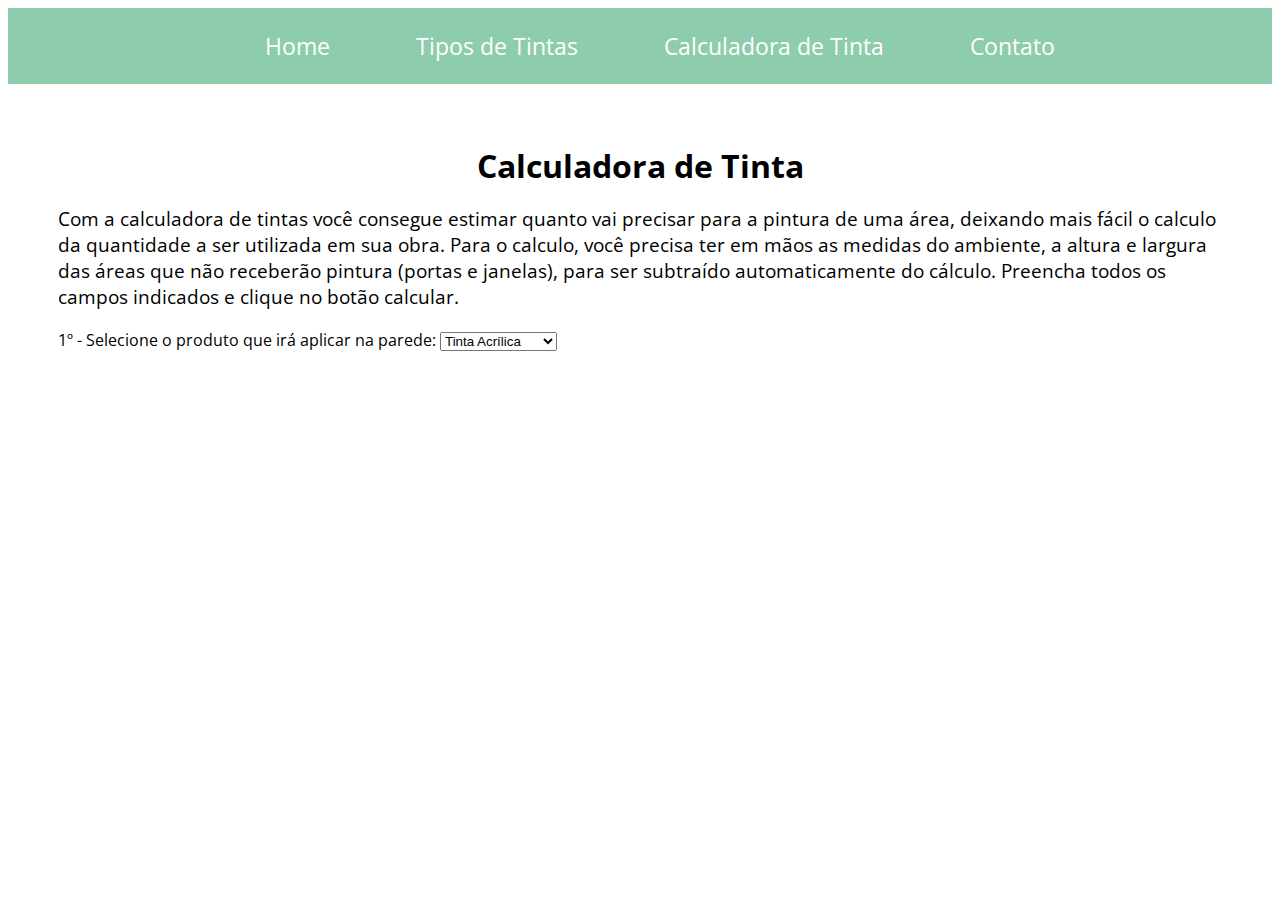
==== calculadora.html @ 3e8581c3 "inicio calculo" ====
<!DOCTYPE html>
<html lang="en">

<head>
    <meta charset="UTF-8">
    <meta http-equiv="X-UA-Compatible" content="IE=edge">
    <meta name="viewport" content="width=device-width, initial-scale=1.0">
    <title>Calcula Quantidade Tinta</title>
    <link rel="stylesheet" href="calculadora.css">
</head>

<body>
    <header>
        <nav>
            <ul>
                <li><a href="index.html">Home</a></li>
                <li><a href="tipotintas.html">Tipos de Tintas</a></li>
                <li><a href="#calculatinta">Calculadora de Tinta</a></li>
                <li><a href="#contato">Contato</a></li>
            </ul>
        </nav>
    </header>
    <main>
        <div class="textoesq">
            <div>
                <h1>Calculadora de Tinta</h1>
                <p class="textotitulo">Com a calculadora de tintas você consegue estimar quanto vai precisar para a pintura de uma área,
                    deixando mais fácil o calculo da quantidade a ser utilizada em sua obra. Para o calculo, você
                    precisa ter em mãos as medidas do ambiente, a altura e largura das áreas que não receberão pintura
                    (portas e janelas), para ser subtraído automaticamente do cálculo. Preencha todos os campos
                    indicados e clique no botão calcular.</p>
               </div>

               <div class="produto">
                <label for="produto">1º - Selecione o produto que irá aplicar na parede:</label>

                <select id="produto" name="produto">
                    <option value="acrilica" selected>Tinta Acrílica</option>
                    <option value="latex">Tinta Latex PVA</option>
                    <option value="massaacrilica">Massa Acrílica</option>
                    <option value="massapva">Massa Corrida</option>
                </select>
            </div>
    </main>
    </main>
</body>

</html>
---- calculadora.css ----
@import url('https://fonts.googleapis.com/css2?family=Open+Sans&display=swap');

body {
    background-color: white;
    font-family: 'Open Sans', Arial, Helvetica;
    max-width: 1200px;
    padding: 50px;
}

header {
    display: flex;
    background-color: #8dccad;
    margin-top: -50px;
    margin-left: -50px;
    margin-right: -50px;
    transition: all 2s ease 0.5s;
    justify-content: center;
}

header:hover {
    background-color: #f9d6ac;
}

nav {

    font-size: 0.6cm;
}

nav ul {

    list-style: none;

}

nav li {
    display: inline;

}

nav li a {
    text-decoration: none;
    justify-content: space-around;
    padding: 40px;
    color: white;
}

nav li a:hover {
    color: #ad9b6e;
}
h1 {
    text-align: center;
    margin: 60px 0 0 0;
}
.textotitulo{
    font-size: 0.5cm;
}
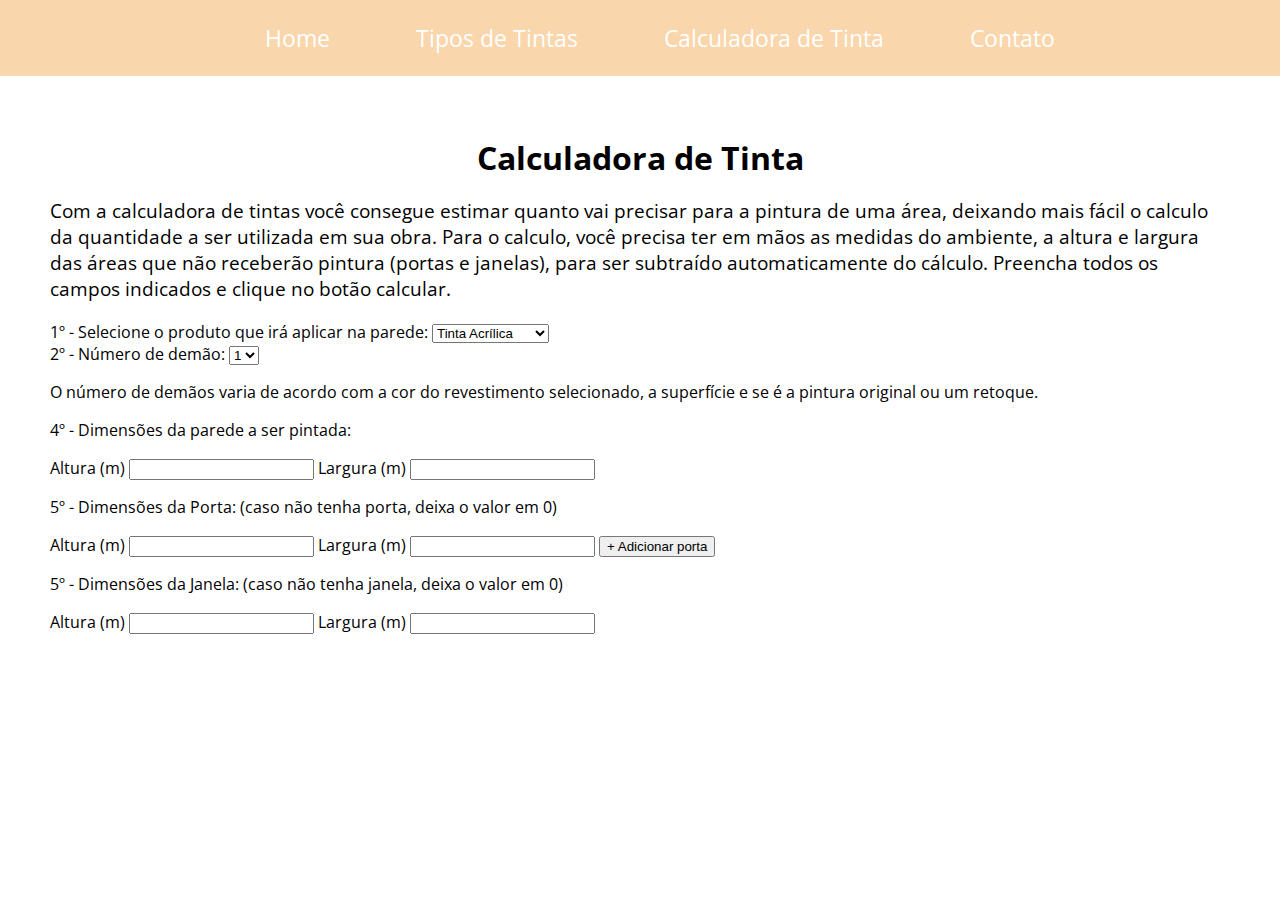
==== commit 25e66c68: "inicio css" ====
--- a/calculadora.html
+++ b/calculadora.html
@@ -15,8 +15,8 @@
             <ul>
                 <li><a href="index.html">Home</a></li>
                 <li><a href="tipotintas.html">Tipos de Tintas</a></li>
-                <li><a href="#calculatinta">Calculadora de Tinta</a></li>
-                <li><a href="#contato">Contato</a></li>
+                <li><a href="calculatinta">Calculadora de Tinta</a></li>
+                <li><a href="contato">Contato</a></li>
             </ul>
         </nav>
     </header>
@@ -24,14 +24,15 @@
         <div class="textoesq">
             <div>
                 <h1>Calculadora de Tinta</h1>
-                <p class="textotitulo">Com a calculadora de tintas você consegue estimar quanto vai precisar para a pintura de uma área,
+                <p class="textotitulo">Com a calculadora de tintas você consegue estimar quanto vai precisar para a
+                    pintura de uma área,
                     deixando mais fácil o calculo da quantidade a ser utilizada em sua obra. Para o calculo, você
                     precisa ter em mãos as medidas do ambiente, a altura e largura das áreas que não receberão pintura
                     (portas e janelas), para ser subtraído automaticamente do cálculo. Preencha todos os campos
                     indicados e clique no botão calcular.</p>
-               </div>
+            </div>
 
-               <div class="produto">
+            <div class="produto">
                 <label for="produto">1º - Selecione o produto que irá aplicar na parede:</label>
 
                 <select id="produto" name="produto">
@@ -41,8 +42,49 @@
                     <option value="massapva">Massa Corrida</option>
                 </select>
             </div>
+            <div class="demao">
+                <label for="demao">2º - Número de demão:</label>
+                
+                <select id="demao" name="demao">
+                    <option value="1" selected>1</option>
+                    <option value="2">2</option>
+                    <option value="3">3</option>
+                </select>
+                <p>O número de demãos varia de acordo com a cor do revestimento selecionado, a superfície e se é a
+                    pintura original ou um retoque.</p>
+            </div>
+            <div class="dimensaoparede">
+                <p>4º - Dimensões da parede a ser pintada:</p>
+                <label class="altura">Altura (m)</label>
+                <input type="number" name="altura" min="0" step="0.1">
+
+                <label class="largura">Largura (m)</label>
+                <input type="number" name="largura" min="0" step="0.1">
+            </div>
+            <div class="dimensaoporta">
+                <p>5º - Dimensões da Porta: (caso não tenha porta, deixa o valor em 0)</p>
+
+                <label class="alturaporta">Altura (m)</label>
+                <input type="number" name="alturaporta" min="0" step="0.1">
+
+                <label class="larguraporta">Largura (m)</label>
+                <input type="number" name="larguraporta" min="0" step="0.1">
+
+                <button class="porta-button" id="porta-button" onclick="conversao()">+ Adicionar porta</button>
+            </div>
+            <div class="dimensaojanela">
+                <p>5º - Dimensões da Janela: (caso não tenha janela, deixa o valor em 0)</p>
+
+                <label class="alturajanela">Altura (m)</label>
+                <input type="number" name="alturajanela" min="0" step="0.1">
+
+                <label class="largurajanela">Largura (m)</label>
+                <input type="number" name="largurajanela" min="0" step="0.1">
+            </div>
+
     </main>
     </main>
+    <script src="main.js"></script>
 </body>
 
 </html>--- a/calculadora.css
+++ b/calculadora.css
@@ -5,6 +5,7 @@
     font-family: 'Open Sans', Arial, Helvetica;
     max-width: 1200px;
     padding: 50px;
+    margin: 0 auto;
 }
 
 header {
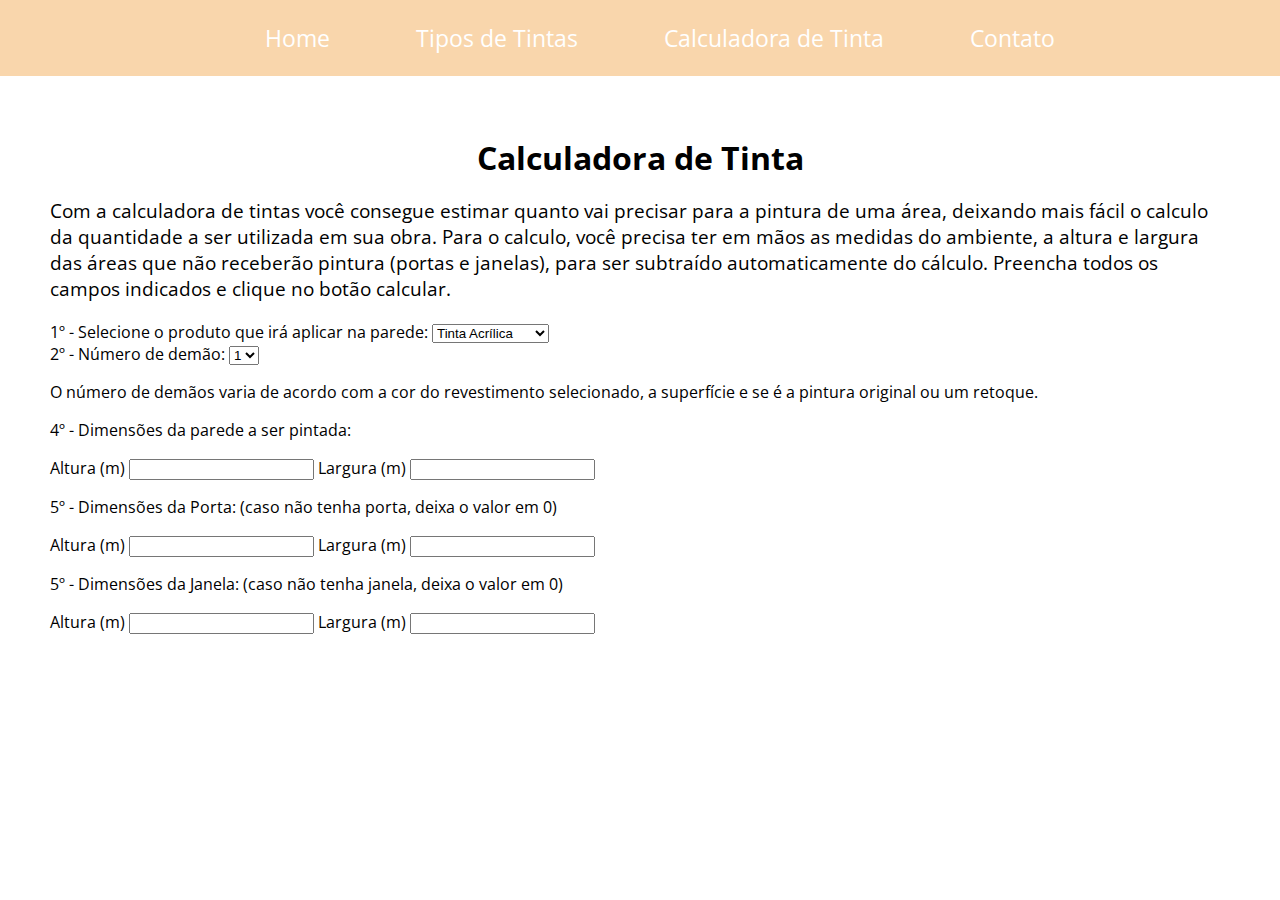
==== commit c1ddc385: "pequenas correcoes" ====
--- a/calculadora.html
+++ b/calculadora.html
@@ -70,7 +70,6 @@
                 <label class="larguraporta">Largura (m)</label>
                 <input type="number" name="larguraporta" min="0" step="0.1">
 
-                <button class="porta-button" id="porta-button" onclick="conversao()">+ Adicionar porta</button>
             </div>
             <div class="dimensaojanela">
                 <p>5º - Dimensões da Janela: (caso não tenha janela, deixa o valor em 0)</p>
